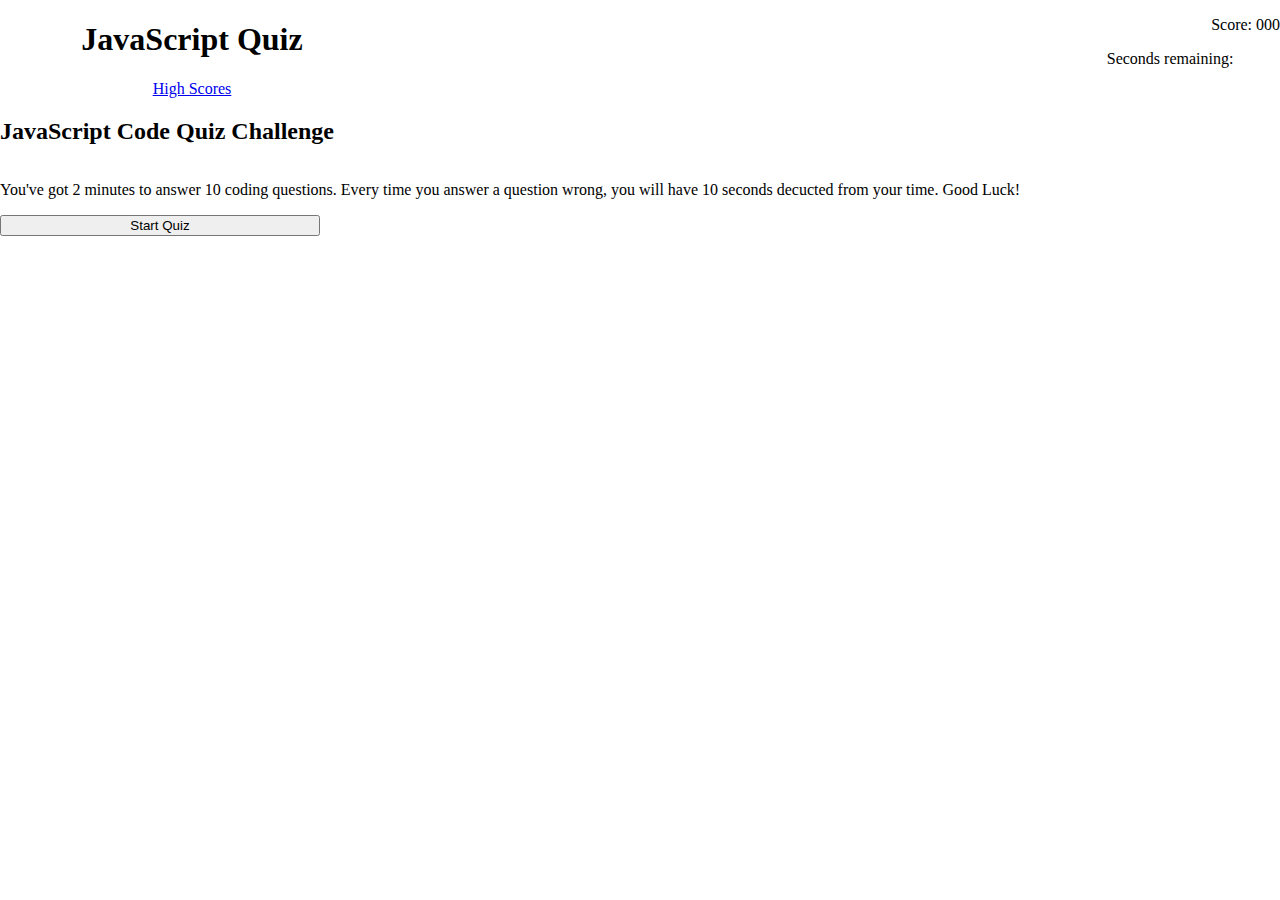
==== index.html @ 3727ac5d "Moved high scores to own page and styled it" ====
<!DOCTYPE html>
<html lang="en">
    <head>
        <meta charset="UTF-8">
        <meta name="viewport" content="width=device-width, initial-scale=1.0">
        <title>Code quiz</title>
        <link rel="stylesheet" href="Assets/quiz.css">
    </head>

    <body>
        <header>
            <div class="row">
                <div class="title-container">
                    <h1>JavaScript Quiz</h1>
                    <a href="./highscores.html">High Scores</a>
                </div>
                <div class="timer-container">
                    <p>Score: <span id="score">000</span></p>
                    <p id="timer">Seconds remaining: <span id="countdown">--------</span></p>
                </div>
            </div>
        </header>

        <section class="start-quiz-container">
            <div class="row get-started">
                <h2>JavaScript Code Quiz Challenge</h2>
                <p>You've got 2 minutes to answer 10 coding questions. Every time you answer a question wrong, you will have 10 seconds decucted from your time. Good Luck!</p>
                <button id="start-button">Start Quiz</button>
            </div>
        </section>

        <div class="questions-container">
            <p id="question"></p>
            <div class="btn-group ans-div">
                <button id="answer1"></button>
                <button id="answer2"></button>
                <button id="answer3"></button>
                <button id="answer4"></button>
            </div>
        </div>

        <div class="result-display">
            <hr>
            <p></p>
        </div>




        <script src="Assets/quiz.js"></script>
    </body>
</html>
---- Assets/quiz.css ----
/* h2, section.start-quiz p, #start-button {
    text-align: center;
} */
body {
    display: flex;
    flex-direction: column;
    margin: 0;
}

footer {
    position: absolute;
    bottom: 0;
    width: 100%;
}

.row {
    display: flex;
    align-items: flex-center;
}

.title-container {
    width: 30%;
    /* background-color: red; */
    text-align: center;
}

.timer-container {
    width: 70%;
    /* background-color: yellow; */
    text-align: right;
}

#countdown {
    visibility: hidden;
}


div.get-started {
    display: flex;
    flex-direction: column;
    align-content: center;
}

#start-button {
    max-width: 25%;
}

/* For the div with the questions, the result (correct or incorrect), and the high scores - will start with display:none */
div.questions-container, div.result-display {
    display: none;
}

/* For the column of buttons that are the answer choices */
/* From https://www.w3schools.com/howto/howto_css_button_group_vertical.asp */
div.btn-group button {
    background-color: green;
    border: 1px solid black;
    color: white;
    padding: 10px 24px;
    cursor: pointer;
    width: 50%;
    display: block;
}

div.btn-group button:hover {
    background-color: greenyellow;
}

/* For the HIGH SCORES PAGE */
body.high-scores-body {
    background-image: url("./img/javascript.png");
    background-repeat: no-repeat;
    background-position-x: center;
    background-position-y: 3rem;
}

div.title-container-highscore {
    display: flex;
    flex-direction: row;
    justify-content: space-between;
    align-items: flex-end;
    padding: 5px;
    background-color: lavenderblush;
}

div.title-container-highscore h1{
    margin: 0;
    font-size: 24px;
}

div.high-scores-container {
    box-shadow: 6px 4px 10px 2px black;
    padding: 5px;
    width: 75%;
    font-size: large;
    display: flex;
    flex-direction: column;
    align-self: center;
    background-color: rgba(240, 128, 128, 0.7);
    border-radius: 1rem;
    border: 2px solid black;
}

div.high-scores-container h1 {
    margin: 10px;
    text-align: center;
}

table.high-scores-table {
    border: 1px solid black;
    border-collapse: collapse;
    background-color: rgba(255, 255, 255, 0.7);
}

table.high-scores-table th {
    font-weight: bold;
    background-color: rgba(145, 228, 192, 0.7);
    padding: 5px;
}

div.high-scores-container .table-odd{
    background-color: rgba(211, 203, 203, 0.734);
}

div.high-scores-container td {
    width: 10%;
    padding: 5px;
    border: 0;
    text-align: center;
}
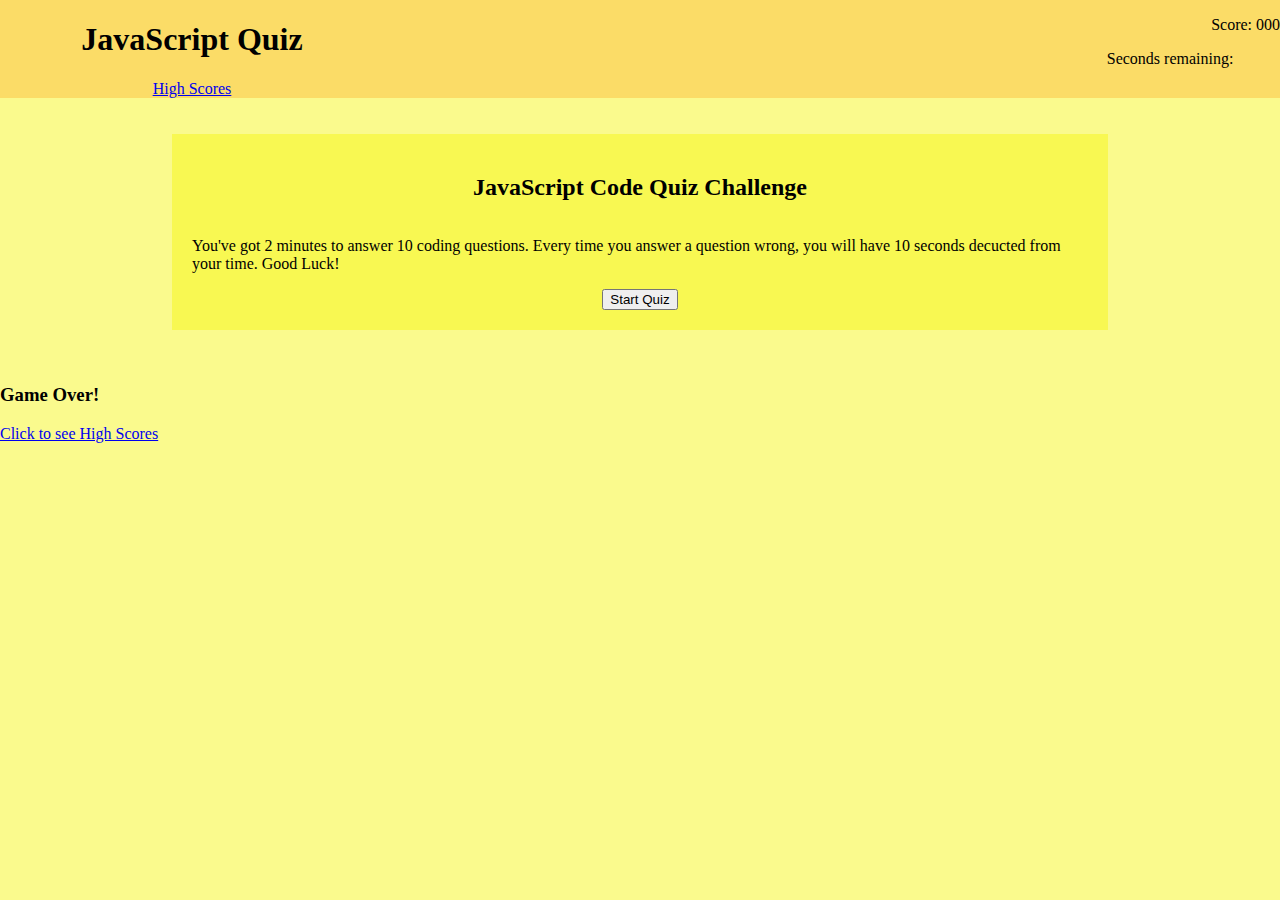
==== commit 5a1eb879: "Re-organized HTML, styled High Scores, Result" ====
--- a/index.html
+++ b/index.html
@@ -5,6 +5,8 @@
         <meta name="viewport" content="width=device-width, initial-scale=1.0">
         <title>Code quiz</title>
         <link rel="stylesheet" href="Assets/quiz.css">
+        <!-- Google fonts: -->
+        <link href="https://fonts.googleapis.com/css2?family=Do+Hyeon&display=swap" rel="stylesheet">
     </head>
 
     <body>
@@ -21,31 +23,39 @@
             </div>
         </header>
 
-        <section class="start-quiz-container">
+        <br />
+        <br />
+
+        <main class="quiz-container">
             <div class="row get-started">
                 <h2>JavaScript Code Quiz Challenge</h2>
                 <p>You've got 2 minutes to answer 10 coding questions. Every time you answer a question wrong, you will have 10 seconds decucted from your time. Good Luck!</p>
                 <button id="start-button">Start Quiz</button>
             </div>
-        </section>
 
-        <div class="questions-container">
-            <p id="question"></p>
-            <div class="btn-group ans-div">
-                <button id="answer1"></button>
-                <button id="answer2"></button>
-                <button id="answer3"></button>
-                <button id="answer4"></button>
+            <div class="questions-container">
+                <p id="question"></p>
+                <div class="btn-group ans-div">
+                    <button id="answer1"></button>
+                    <button id="answer2"></button>
+                    <button id="answer3"></button>
+                    <button id="answer4"></button>
+                </div>
             </div>
-        </div>
+        </main>
+
+        <br />
+        <br />
 
         <div class="result-display">
-            <hr>
             <p></p>
         </div>
 
-
-
+        <div class="end-game-container">
+            <h3>Game Over!</h3>
+            <p></p>
+            <a class="button" href="./highscores.html">Click to see High Scores</a>
+        </div>
 
         <script src="Assets/quiz.js"></script>
     </body>
--- a/Assets/quiz.css
+++ b/Assets/quiz.css
@@ -1,10 +1,15 @@
 /* h2, section.start-quiz p, #start-button {
     text-align: center;
 } */
+header {
+    background-color: rgba(253, 171, 39, 0.376);
+}
+
 body {
     display: flex;
     flex-direction: column;
     margin: 0;
+    background-color: rgba(247, 247, 67, 0.602);
 }
 
 footer {
@@ -17,16 +22,14 @@
     display: flex;
     align-items: flex-center;
 }
-
+/* In the header:  */
 .title-container {
     width: 30%;
-    /* background-color: red; */
     text-align: center;
 }
 
 .timer-container {
     width: 70%;
-    /* background-color: yellow; */
     text-align: right;
 }
 
@@ -34,36 +37,77 @@
     visibility: hidden;
 }
 
+/* First section - before starting the quiz */
+main.quiz-container {
+    display: flex;
+    justify-content: center;
+}
+
+div.get-started, div.questions-container {
+    display: flex;
+    flex-direction: column;;
+    align-items: center;
+    width: 70%;
+    padding: 20px;
+}
 
 div.get-started {
-    display: flex;
-    flex-direction: column;
-    align-content: center;
+    background-color: rgba(247, 247, 67, 0.802);
 }
 
 #start-button {
     max-width: 25%;
+    align-self: center;
 }
 
-/* For the div with the questions, the result (correct or incorrect), and the high scores - will start with display:none */
+/* For the div with the questions, the result (correct or incorrect) - will start with display:none */
 div.questions-container, div.result-display {
     display: none;
 }
 
-/* For the column of buttons that are the answer choices */
+div.questions-container {
+    background-color: beige;
+    border: 1px solid rgb(44, 42, 41);
+    border-radius: 5%;
+}
+
+/* For the paragraph containing the questions. */
+div.questions-container p {
+    font-size: 1.2rem;
+}
+
+/* For the column of buttons that are the answer choices, this cetners them */
+div.btn-group {
+    display: flex;
+    flex-direction: column;
+    align-items: center;
+}
+
+/* To display correct or incorrect */
+div.result-display {
+    background-color: rgba(255, 166, 0, 0.849);
+    width: 50%;
+    margin: auto;
+    text-align: center;
+    font-size: 24px;
+    font-family: 'Do Hyeon', sans-serif;
+}
+
+/*  For the buttons themselves */
 /* From https://www.w3schools.com/howto/howto_css_button_group_vertical.asp */
 div.btn-group button {
-    background-color: green;
-    border: 1px solid black;
-    color: white;
+    background-color: rgba(255, 68, 0, 0.5);
+    border: 2px solid rgb(44, 42, 41);
+    color: rgb(44, 42, 41);
     padding: 10px 24px;
     cursor: pointer;
     width: 50%;
-    display: block;
+    margin: 5px;
+    font-size: 16px;
 }
 
 div.btn-group button:hover {
-    background-color: greenyellow;
+    background-color: rgba(130, 148, 101, 0.616);
 }
 
 /* For the HIGH SCORES PAGE */
@@ -71,7 +115,7 @@
     background-image: url("./img/javascript.png");
     background-repeat: no-repeat;
     background-position-x: center;
-    background-position-y: 3rem;
+    background-position-y: 8rem;
 }
 
 div.title-container-highscore {
@@ -96,7 +140,7 @@
     display: flex;
     flex-direction: column;
     align-self: center;
-    background-color: rgba(240, 128, 128, 0.7);
+    background-color: rgba(184, 182, 250, 0.7);
     border-radius: 1rem;
     border: 2px solid black;
 }
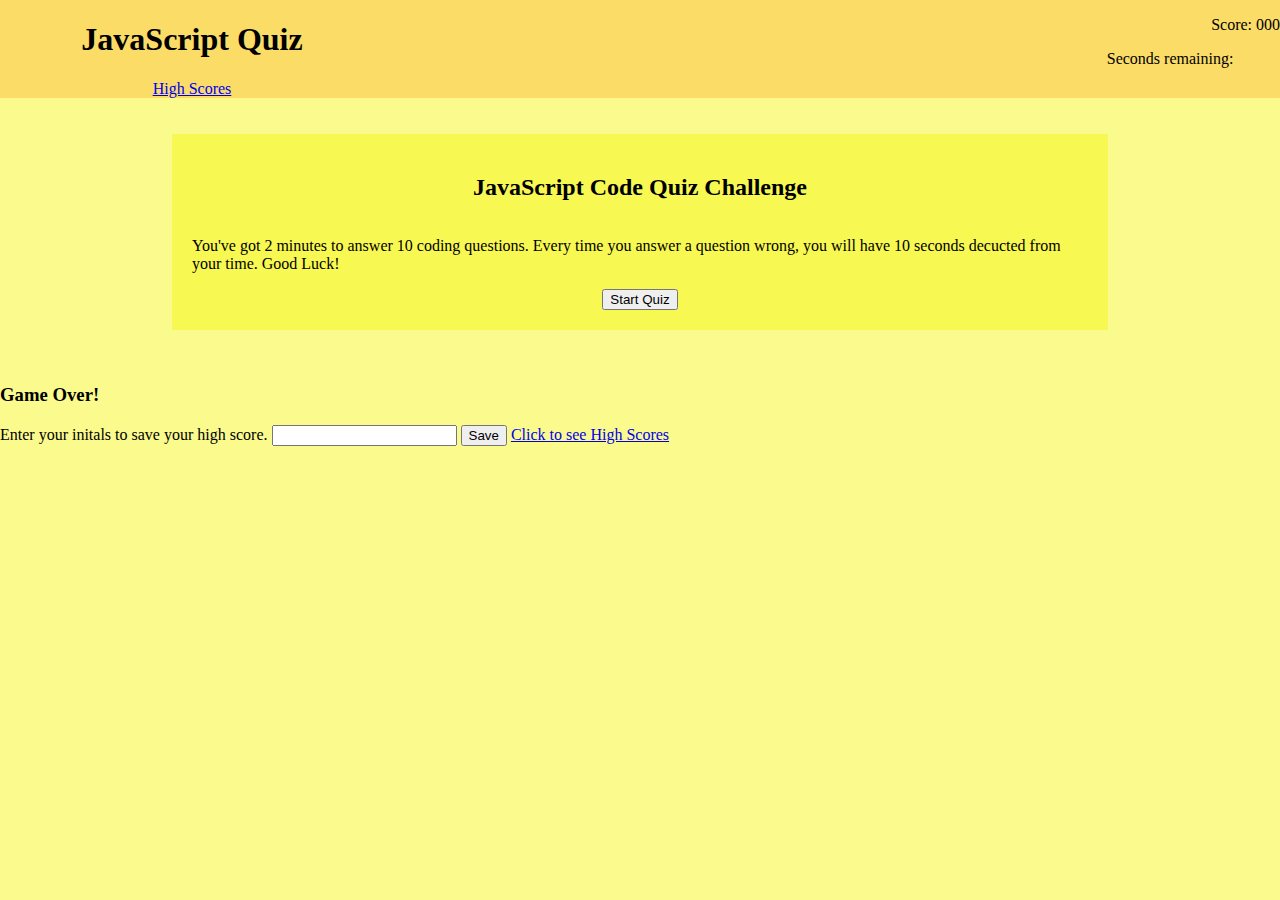
==== commit 78b7b6da: "Added input field & button for collecting initials" ====
--- a/index.html
+++ b/index.html
@@ -54,6 +54,9 @@
         <div class="end-game-container">
             <h3>Game Over!</h3>
             <p></p>
+            <label for="high-score-input">Enter your initals to save your high score.</label>
+            <input type="text" id="high-score-input">
+            <button id="save-high-score">Save</button>
             <a class="button" href="./highscores.html">Click to see High Scores</a>
         </div>
 
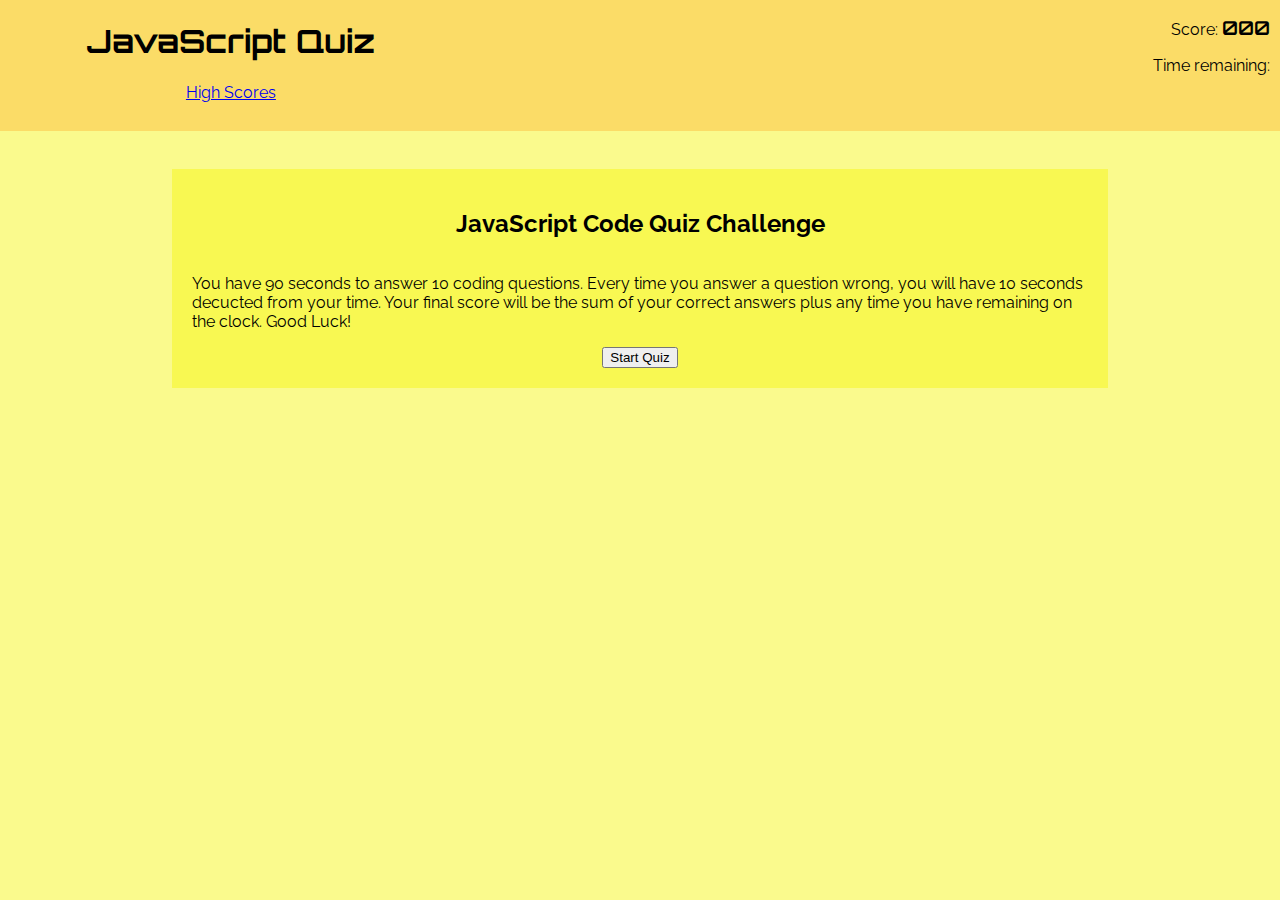
==== commit e92b474a: "Reformatted the timer" ====
--- a/index.html
+++ b/index.html
@@ -5,8 +5,6 @@
         <meta name="viewport" content="width=device-width, initial-scale=1.0">
         <title>Code quiz</title>
         <link rel="stylesheet" href="Assets/quiz.css">
-        <!-- Google fonts: -->
-        <link href="https://fonts.googleapis.com/css2?family=Do+Hyeon&display=swap" rel="stylesheet">
     </head>
 
     <body>
@@ -18,7 +16,11 @@
                 </div>
                 <div class="timer-container">
                     <p>Score: <span id="score">000</span></p>
-                    <p id="timer">Seconds remaining: <span id="countdown">--------</span></p>
+                    <p id="timer">Time remaining:</p>
+                    <div id="countdown">
+                        <p><span id="minutes"></span>:<span id="seconds"></span></p>
+                    </div>
+
                 </div>
             </div>
         </header>
@@ -29,7 +31,7 @@
         <main class="quiz-container">
             <div class="row get-started">
                 <h2>JavaScript Code Quiz Challenge</h2>
-                <p>You've got 2 minutes to answer 10 coding questions. Every time you answer a question wrong, you will have 10 seconds decucted from your time. Good Luck!</p>
+                <p>You have 90 seconds to answer 10 coding questions. Every time you answer a question wrong, you will have 10 seconds decucted from your time. Your final score will be the sum of your correct answers plus any time you have remaining on the clock. Good Luck!</p>
                 <button id="start-button">Start Quiz</button>
             </div>
 
--- a/Assets/quiz.css
+++ b/Assets/quiz.css
@@ -1,6 +1,5 @@
-/* h2, section.start-quiz p, #start-button {
-    text-align: center;
-} */
+/* Import google fonts: */
+@import url('https://fonts.googleapis.com/css2?family=Barrio&family=Do+Hyeon&family=Fredericka+the+Great&family=Orbitron:wght@400;500;600;700&family=Raleway:wght@400;500;600;700&display=swap');
 header {
     background-color: rgba(253, 171, 39, 0.376);
 }
@@ -10,6 +9,7 @@
     flex-direction: column;
     margin: 0;
     background-color: rgba(247, 247, 67, 0.602);
+    font-family: 'Raleway', sans-serif;
 }
 
 footer {
@@ -22,19 +22,33 @@
     display: flex;
     align-items: flex-center;
 }
+
 /* In the header:  */
 .title-container {
-    width: 30%;
+    width: 40%;
     text-align: center;
+}
+
+.title-container h1 {
+    /* font-family: 'Fredericka the Great', cursive; */
+    font-family: 'Orbitron', sans-serif;
+    font-size: 2rem;
 }
 
 .timer-container {
     width: 70%;
     text-align: right;
+    padding-right: 10px;
 }
 
 #countdown {
     visibility: hidden;
+}
+
+#score, #minutes, #seconds {
+    font-family: 'Orbitron', sans-serif;
+    font-weight: 600;
+    font-size: 1.2rem;
 }
 
 /* First section - before starting the quiz */
@@ -110,6 +124,12 @@
     background-color: rgba(130, 148, 101, 0.616);
 }
 
+/* For END GAME div */
+div.end-game-container {
+    display: none;
+
+}
+
 /* For the HIGH SCORES PAGE */
 body.high-scores-body {
     background-image: url("./img/javascript.png");
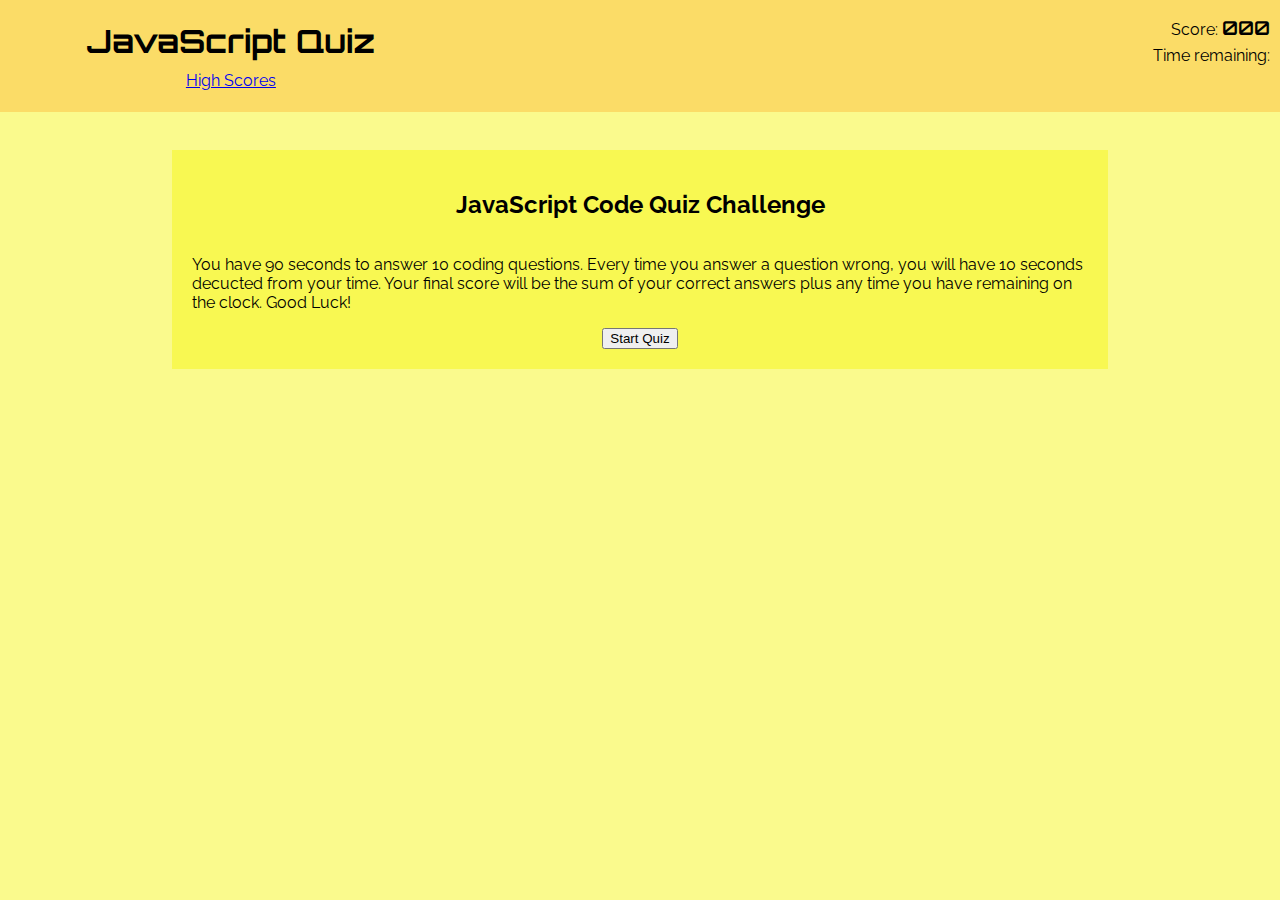
==== commit 8bcae70c: "Styled the header." ====
--- a/index.html
+++ b/index.html
@@ -16,7 +16,7 @@
                 </div>
                 <div class="timer-container">
                     <p>Score: <span id="score">000</span></p>
-                    <p id="timer">Time remaining:</p>
+                    <p class="timer">Time remaining:</p>
                     <div id="countdown">
                         <p><span id="minutes"></span>:<span id="seconds"></span></p>
                     </div>
--- a/Assets/quiz.css
+++ b/Assets/quiz.css
@@ -1,5 +1,6 @@
 /* Import google fonts: */
 @import url('https://fonts.googleapis.com/css2?family=Barrio&family=Do+Hyeon&family=Fredericka+the+Great&family=Orbitron:wght@400;500;600;700&family=Raleway:wght@400;500;600;700&display=swap');
+
 header {
     background-color: rgba(253, 171, 39, 0.376);
 }
@@ -12,6 +13,10 @@
     font-family: 'Raleway', sans-serif;
 }
 
+h1 {
+    font-family: 'Orbitron', sans-serif;
+}
+
 footer {
     position: absolute;
     bottom: 0;
@@ -30,15 +35,19 @@
 }
 
 .title-container h1 {
-    /* font-family: 'Fredericka the Great', cursive; */
-    font-family: 'Orbitron', sans-serif;
     font-size: 2rem;
+    margin-bottom: 10px;
 }
 
 .timer-container {
     width: 70%;
     text-align: right;
     padding-right: 10px;
+}
+
+p.timer {
+    margin-bottom: 5px;
+    line-height: 0;
 }
 
 #countdown {
@@ -127,7 +136,6 @@
 /* For END GAME div */
 div.end-game-container {
     display: none;
-
 }
 
 /* For the HIGH SCORES PAGE */
